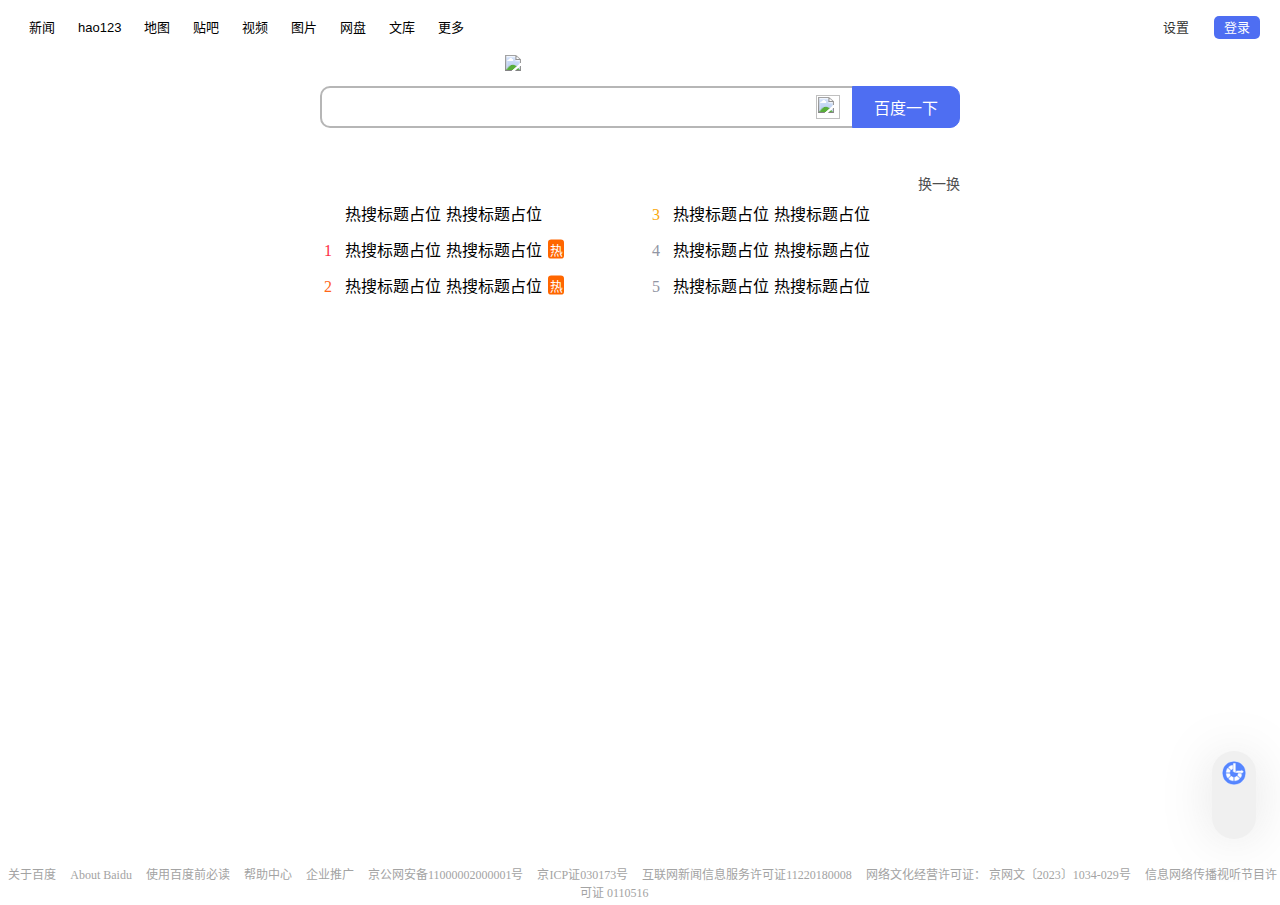
==== task1/index.html @ 5aadc38b "fix🐛:  热搜修复" ====
<!DOCTYPE html> 
<html lang="zh-CN">

<head>
    <meta charset="UTF-8"> 
    <meta name="viewport" content="width=device-width, initial-scale=1.0"> <!-- 优化移动端显示 -->
    <link href="index.css" rel="stylesheet" />
    <link rel="shortcut icon" href="https://www.baidu.com/favicon.ico" type="image/x-icon">
    <script src="index.js"></script>
    <title>百度一下, 你就知道</title>
</head>

<body>
    <nav> <!-- 导航栏 -->
        <ul class="nav-left">
            <li><a href="http://news.baidu.com/">新闻</a></li>
            <li><a href="https://www.hao123.com/">hao123</a></li>
            <li><a href="http://map.baidu.com/">地图</a></li>
            <li><a href="http://tieba.baidu.com/">贴吧</a></li>
            <li><a href="https://haokan.baidu.co/">视频</a></li>
            <li><a href="http://image.baidu.com/">图片</a></li>
            <li><a href="https://pan.baidu.com/">网盘</a></li>
            <li><a href="https://wenku.baidu.com/">文库</a></li>
            <li><a href="http://www.baidu.com/more/">更多</a></li>
        </ul>
        <ul class="nav-right">
            <li class="setting-btn-li"><a class="setting-btn" href="#设置">设置</a></li>
                <ul class="setting-menu">
                    <li><a href="http://www.baidu.com/more/">搜索设置</a>
                    <li><a href="http://www.baidu.com/more/">高级搜索</a>
                    <li><a href="http://www.baidu.com/more/">关闭预测</a>
                    <li><a href="http://www.baidu.com/more/">隐私设置</a>
                    <li><a href="http://www.baidu.com/more/">关闭热搜</a>
                </ul>
            <li><a class="login-btn" href="https://passport.baidu.com/v2/?login">登录</a></li>
        </ul>
    </nav>

    <main>   <!-- 主页面 -->
        <div class="logo"> 
            <img src="https://www.baidu.com/img/PCtm_d9c8750bed0b3c7d089fa7d55720d6cf.png">
        </div>

        <div class="search-box">  <!-- 搜索部分 -->

            <div class="input-ctrl">  <!-- 搜索框 -->
                <span class="input-and-cam">
                    <input 
                        class="input-box" 
                        type="text"  
                        id="searchInput"
                        onkeydown="handleKeyDown(event)" >
                    <img class="cam-btn" src="https://pss.bdstatic.com/static/superman/img/searchbox/nicon-10750f3f7d.png">
                </span>
                
                <button class="search-btn" onclick="searchBaidu()">百度一下</button>               
            </div>

            <div class="hot-bar">  <!-- 热搜上部分的按钮 -->
                <a href="https://top.baidu.com/board" class="hot-btn">
                    <span class="hot-btn"></span>
                    <span class="hot-arrow"></span>
                </a>

                <div class="refresh-ctrl" onclick="rotateBtn()">
                    <a class="refresh-btn"></a> 
                    <a class="refresh-text">换一换</a>
                </div>            
            </div>

            
            <ul class="hot-list" id="hot-list">  <!-- 热搜列表 --> 
                <li>
                    <a class="hot-link-0" href="#">
                        <span class="hot-num-0"></span>
                        <span class="hot-title-0" >热搜标题占位 热搜标题占位</span>
                        <span class="hot-hot-0"></span>
                    </a>
                </li>                
                <li>
                    <a class="hot-link-1" href="#1">
                        <span class="hot-num-1">1</span>
                        <span class="hot-title-1" >热搜标题占位 热搜标题占位</span>
                        <span class="hot-hot-1" >热</span>
                    </a>
                </li>                
                <li>
                    <a class="hot-link-2" href="#2">
                        <span class="hot-num-2">2</span>
                        <span class="hot-title-2" >热搜标题占位 热搜标题占位</span>
                        <span class="hot-hot-2" >热</span>
                    </a>
                </li>
                <li>
                    <a class="hot-link-3" href="#3">
                        <span class="hot-num-3">3</span>
                        <span class="hot-title-3" >热搜标题占位 热搜标题占位</span>
                        <span class="hot-hot-3" ></span>
                    </a>
                </li>
                <li>
                    <a class="hot-link-4" href="#4">
                        <span class="hot-num-4">4</span>
                        <span class="hot-title-4" >热搜标题占位 热搜标题占位</span>
                        <span class="hot-hot-4"></span>
                    </a>
                </li>
                <li>
                    <a class="hot-link-5" href="#5">
                        <span class="hot-num-5">5</span>
                        <span class="hot-title-5">热搜标题占位 热搜标题占位</span>
                        <span class="hot-hot-5"> </span>
                    </a>
                </li>
            </ul> 

        </div>
    </main>

    <div class="assist-and-qrcode">  <!-- 页面右下角按钮 -->

        <div class="assist">
            <img class="assist-icon" src="[data-uri]">
        </div>
        
        <div class="qr">
            <div class="qr-icon"></div>
            <div class="qr-hover"></div>            
        </div>

    </div>

    <footer class="bottom-bar">  <!-- 底栏 -->
        <a href="https://home.baidu.com/">关于百度</a>
        <a href="http://ir.baidu.com/">About Baidu</a>
        <a href="https://www.baidu.com/duty">使用百度前必读</a>
        <a href="https://help.baidu.com/">帮助中心</a>
        <a href="https://e.baidu.com/?refer=1271">企业推广</a>
        <a href="http://www.beian.gov.cn/portal/registerSystemInfo?recordcode=11000002000001">京公网安备11000002000001号</a>
        <a href="https://beian.miit.gov.cn/">京ICP证030173号</a>
        <a href="#互联网新闻信息服务许可证">互联网新闻信息服务许可证11220180008</a>
        <a href="#网络文化经营许可证：">网络文化经营许可证： 京网文〔2023〕1034-029号</a>
        <a href="#https://www.baidu.com/licence/">信息网络传播视听节目许可证 0110516</a>
        <a class="accessibility"></a>
        <a class="more"></a>
    </footer>

</body> 

<script>

</script>

</html>
---- task1/index.css ----
/* *全局样式设置 */
@font-face {
  font-family: cIconfont;
  src: url('https://pss.bdstatic.com/static/superman/font/iconfont-cdfecb8456.eot');
  src: url('https://pss.bdstatic.com/static/superman/font/iconfont-cdfecb8456.eot?#iefix') format('embedded-opentype'), url('https://pss.bdstatic.com/static/superman/font/iconfont-fa013548a9.woff2') format('woff2'), url('https://pss.bdstatic.com/static/superman/font/iconfont-840387fb42.woff') format('woff'), url('https://pss.bdstatic.com/static/superman/font/iconfont-4530e108b6.ttf') format('truetype'), url('https://pss.bdstatic.com/static/superman/font/iconfont-74fcdd51ab.svg#iconfont') format('svg')
}

body, html {
  margin: 0; /* 去除默认的margin */
  padding: 0; /* 去除默认的padding */
  position: relative; /* 确保 body 容器具有相对定位 */
}


/* *导航栏部分 */

nav {
  display: flex;

  justify-content: space-between;
  align-items: center;
  /* background-color: #f2f2f2; */
}

nav a {
  text-decoration: none;
  font: 13px/23px Arial,sans-serif;
  padding: 5px; 

}

nav a:hover {
  color: blue;
}

.nav-left {
  display: flex;
  padding-inline-start: 24px; /* 左边距 */
}

.nav-left li {
  
  margin-right: 13px;
  text-decoration: none;
  list-style-type: none; /* 去除圆点 */
  color: #333;
}

.nav-left a {
  color: #000;
}

.nav-right {
  display: flex;
  margin-left: auto;
  align-items: center;
}

.nav-right li {
  margin-right: 20px;
  text-decoration: none;
  list-style-type: none; /* 去除圆点 */
}

.setting-btn {
  position: relative;
  color: #333 ;
  border-radius: 5px;
  padding: 5px;
}

.setting-menu { 
  color: #000;
  background-color: #f9f9f9;
  display: none;
  position: absolute;
  top: 50px;
  right: 50px;
  min-width: 6px;
  box-shadow: 2px 0px 8px 0px rgba(0,0,0,0.2);
  padding: 12px;
  border-radius: 5px;
  z-index: 999;
}

/* TODO自动弹出列表不工作, 修复中 */
.setting-btn-li:hover .setting-menu {
  display: block !important;
}
 
.login-btn {
  background-color: #4E6EF2;
  color: #ffffff;
  border-radius: 5px;
  height: 13px;
  width: 36px;
  display: inline-flex;
  justify-content: center;
  align-items: center;
}

.login-btn:hover {
  color: #ffffff;
  background-color: #315EFB;
}


/* *主页面部分 */

main {
  display: flex;
  flex-direction: column;
  align-items: center;
/*   border: 1px solid #000;  *//* !边框预览 */
  margin: 0 auto;
  width: 660px;
  height: calc(100vh - 90px);; /* 设置容器的高度为整个视口的高度 */
}

.logo img {
  box-sizing: border-box;
  display: block;
  width: 270px;
  margin-bottom: 15px;
  /* border: 1px solid #000; */ /* !边框预览 */
} 

.search-box {
  /*border: 1px solid #000; /* 为了更好地可视化效果 */
  width: calc(100% - 20px); 
}

.input-ctrl {
  display: flex;
  justify-content: space-between; /* 将元素分别对齐到容器的左右两端 */
  
}

.input-and-cam {
  display: flex;
  position: relative; /* 添加相对定位，以便设置子元素的定位 */
  align-items: center;
  flex-direction: row;
}

.cam-btn {
  box-sizing: border-box;
  position: absolute; /* 添加绝对定位，以便进行绝对定位 */
  z-index: 2;
  width: 24px;
  height: 24px;
  object-fit: cover;
  object-position: 0px -47px;
  top: 50%; /* 相对于父元素垂直居中 */
  left: 95%; /* 相对于父元素水平居中 */
  transform: translate(-50%, -50%); /* 通过transform进行微调居中位置 */
  /*border: 1px solid #000; *//* !边框预览 */
}

.cam-btn:hover {
  object-position: 0px -71px;
}

.input-box {
  box-sizing: border-box;
  z-index: 1;
  font-size: 16px;
  height: 42px;
  padding: 14px;
  width: 535px;
  border: 2px solid #b6b6b6; /* 细边框 */
  border-radius: 10px 0 0 10px;
}

.input-box:hover {
  border: 2px solid #8b8b8b; /* 细边框 */
}

.input-box:focus {
  outline-style:none;
  border: 2px solid #4E6EF2; 
}

.search-btn {
  z-index: 1;
  box-sizing: border-box;
  height: 42px;
  width: 400px;
  margin-left: -3px;
  font-size: 16px;
  color: #ffffff;
  background-color: #4E6EF2;
  border: 1px solid #4E6EF2; /* 细边框 */
  border-radius: 0 10px 10px 0;
}

.search-btn:hover {
  background-color: #4662D9;
}


/* *热搜部分 */

.hot-bar {
  display: flex;
  align-items: center;
  justify-content: space-between; /* 将元素分别对齐到容器的左右两端 */
  flex-direction: row;
  margin-top: 45px;
  margin-bottom: -8px;
  font-size: 14px;
  /*border: 1px solid #000; /* 为了更好地可视化效果 */
  font-family: cIconfont;
}

.hot-btn {
  text-decoration: none;
  color: #000000;
}

.hot-btn:hover {
  color: #315EFB;
}

.hot-arrow {
  margin-left: -3px;
  color: #9195A3;
}

.refresh-ctrl {
  color: #4e4e4e;
}

.refresh-btn {
  display: inline-block;
  transition: transform 1s;
}

.rotate {
  transform: rotate(360deg);
}


/* *热搜列表 */

.hot-list {
  -webkit-column-count: 2; /* Chrome, Safari, Opera */
  column-count: 2;
  list-style-type: none; /* 去除圆点 */
  padding: 0; /* 去除默认的内部缩进 */
  
}

.hot-list li {
  display: flex;
  flex-direction: row;
  text-align: center;

  box-sizing: border-box;
  font-family: Arial,sans-serif;

  padding: 0px;
  /* border: 1px solid #000;*/  /* !边框预览 */ 
  height: 36px;
}


.hot-list a {
  color: #000;
  text-decoration: none;
}

.hot-list :hover {
  text-decoration: underline; /* 添加下划线 */
  color: #315EFB;
}

[class^="hot-num-"] {
  display: inline-block;
  text-align: center;
  width: 16px;
  margin-right: 5px;
  color: #9195A3;
  font-family: cIconfont;
}

.hot-num-0 {
  transform: rotate(180deg);
  color: #F63051;
}

.hot-num-1 {
  color: #FE2D46;
}

.hot-num-2 {
  color: #FF6618;
}

.hot-num-3 {
  color: #FAA90E;
}


[class^="hot-hot-"] {

  display: inline-block;
  transform: scale(0.8); /* 可以根据需要调整缩放比例 */
  transform-origin: center;
  
  color: #ffffff;
  background-color: #FF6600;
  padding: 0 2px;
  border-radius: 4px;
  font-weight: 200;
}

.assist-and-qrcode {
  position: absolute; /* 使用绝对定位 */
  bottom: 62px; /* 与底部的距离 */
  right: 24px; /* 与右侧的距离 */
  height: 88px;
  width: 44px;

  border-radius: 50px;
  background-color: #f0f0f0;
  box-shadow: 0px 2px 50px #7f7f7f33; /* 添加阴影效果 */

  box-sizing: border-box;
  margin-bottom: auto;
  margin-left: auto;
  flex-direction: column;
  /* border: 1px solid #000; */ /* !边框预览 */ 
}

.assist {
  display: flex;
  align-items: center;
  justify-content: center;
  width: 44px;
  height: 44px;

  border-radius: 50px;
  
  box-sizing: border-box;
/*   border: 1px solid #000; */ /* !边框预览 */ 
}

.assist:hover {
  box-shadow: 0px 2px 10px #7f7f7f33; 
}

.assist-icon {
  transform: scale(0.75);
}

.qr  {
  display: flex; 
  align-items: center;
  justify-content: center;
  width: 44px;
  height: 44px;
  border-radius: 50px;

  box-sizing: border-box;
  background-image: url(https://pss.bdstatic.com/static/superman/img/qrcode/qrcode@2x-daf987ad02.png);
  background-size: 74%;
  background-position: center; /* 居中显示背景图片 */
  /*   border: 1px solid #000; */ /* !边框预览 */ 
}

.qr-icon {
  transform: scale(0.8);
}

.qr:hover {
  background-image: url(https://pss.bdstatic.com/static/superman/img/qrcode/qrcode-hover@2x-f9b106a848.png);
  box-shadow: 0px 2px 10px #7f7f7f33; 
}


/* *底栏部分 */

footer {
  text-align: center;
  font-family: cIconfont;
  bottom: 0;
}

footer a {
  text-decoration: none;
  color: #a3a3a3;
  font-size: 12px;
  padding: 5px;   /*左右间隔*/ 
}

footer a:hover {
  color: #000000;
}
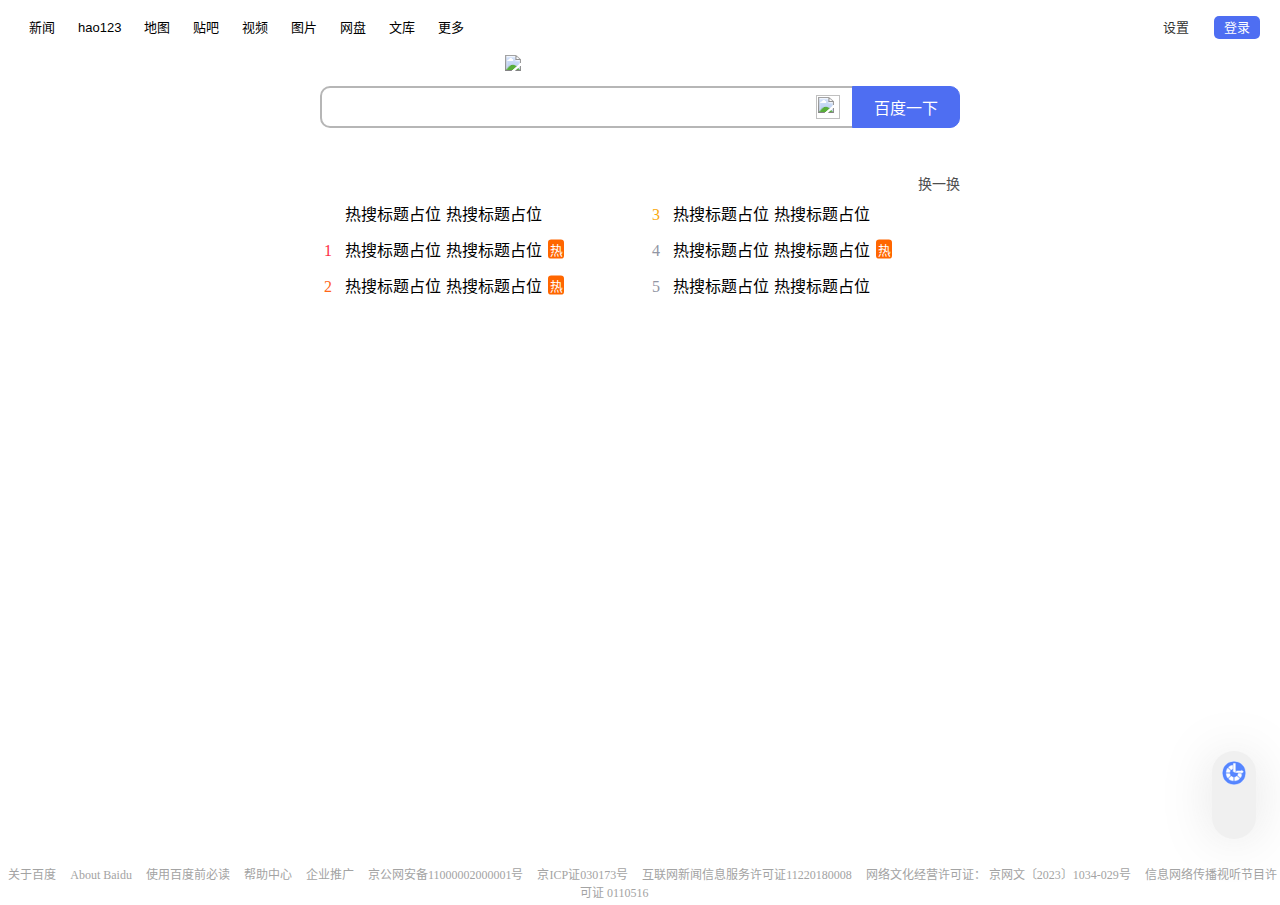
==== commit 753edd76: "format🥚:" ====
--- a/task1/index.html
+++ b/task1/index.html
@@ -1,8 +1,8 @@
-<!DOCTYPE html> 
+<!DOCTYPE html>
 <html lang="zh-CN">
 
 <head>
-    <meta charset="UTF-8"> 
+    <meta charset="UTF-8">
     <meta name="viewport" content="width=device-width, initial-scale=1.0"> <!-- 优化移动端显示 -->
     <link href="index.css" rel="stylesheet" />
     <link rel="shortcut icon" href="https://www.baidu.com/favicon.ico" type="image/x-icon">
@@ -25,84 +25,81 @@
         </ul>
         <ul class="nav-right">
             <li class="setting-btn-li"><a class="setting-btn" href="#设置">设置</a></li>
-                <ul class="setting-menu">
-                    <li><a href="http://www.baidu.com/more/">搜索设置</a>
-                    <li><a href="http://www.baidu.com/more/">高级搜索</a>
-                    <li><a href="http://www.baidu.com/more/">关闭预测</a>
-                    <li><a href="http://www.baidu.com/more/">隐私设置</a>
-                    <li><a href="http://www.baidu.com/more/">关闭热搜</a>
-                </ul>
+            <ul class="setting-menu">
+                <li><a href="http://www.baidu.com/more/">搜索设置</a>
+                <li><a href="http://www.baidu.com/more/">高级搜索</a>
+                <li><a href="http://www.baidu.com/more/">关闭预测</a>
+                <li><a href="http://www.baidu.com/more/">隐私设置</a>
+                <li><a href="http://www.baidu.com/more/">关闭热搜</a>
+            </ul>
             <li><a class="login-btn" href="https://passport.baidu.com/v2/?login">登录</a></li>
         </ul>
     </nav>
 
-    <main>   <!-- 主页面 -->
-        <div class="logo"> 
+    <main> <!-- 主页面 -->
+        <div class="logo">
             <img src="https://www.baidu.com/img/PCtm_d9c8750bed0b3c7d089fa7d55720d6cf.png">
         </div>
 
-        <div class="search-box">  <!-- 搜索部分 -->
+        <div class="search-box"> <!-- 搜索部分 -->
 
-            <div class="input-ctrl">  <!-- 搜索框 -->
+            <div class="input-ctrl"> <!-- 搜索框 -->
                 <span class="input-and-cam">
-                    <input 
-                        class="input-box" 
-                        type="text"  
-                        id="searchInput"
-                        onkeydown="handleKeyDown(event)" >
-                    <img class="cam-btn" src="https://pss.bdstatic.com/static/superman/img/searchbox/nicon-10750f3f7d.png">
+                    <input class="input-box" type="text" id="searchInput" onkeydown="handleKeyDown(event)">
+                    <img class="cam-btn"
+                        src="https://pss.bdstatic.com/static/superman/img/searchbox/nicon-10750f3f7d.png">
                 </span>
-                
-                <button class="search-btn" onclick="searchBaidu()">百度一下</button>               
+
+                <button class="search-btn" onclick="searchBaidu()">百度一下</button>
             </div>
 
-            <div class="hot-bar">  <!-- 热搜上部分的按钮 -->
+            <div class="hot-bar"> <!-- 热搜上部分的按钮 -->
                 <a href="https://top.baidu.com/board" class="hot-btn">
                     <span class="hot-btn"></span>
                     <span class="hot-arrow"></span>
                 </a>
 
                 <div class="refresh-ctrl" onclick="rotateBtn()">
-                    <a class="refresh-btn"></a> 
+                    <a class="refresh-btn"></a>
                     <a class="refresh-text">换一换</a>
-                </div>            
+                </div>
             </div>
 
-            
-            <ul class="hot-list" id="hot-list">  <!-- 热搜列表 --> 
+
+            <ul class="hot-list" id="hot-list"> <!-- 热搜列表 -->
                 <li>
                     <a class="hot-link-0" href="#">
                         <span class="hot-num-0"></span>
-                        <span class="hot-title-0" >热搜标题占位 热搜标题占位</span>
+                        <span class="hot-title-0">热搜标题占位 热搜标题占位</span>
                         <span class="hot-hot-0"></span>
                     </a>
-                </li>                
+                </li>
                 <li>
                     <a class="hot-link-1" href="#1">
                         <span class="hot-num-1">1</span>
-                        <span class="hot-title-1" >热搜标题占位 热搜标题占位</span>
-                        <span class="hot-hot-1" >热</span>
+                        <span class="hot-title-1">热搜标题占位 热搜标题占位</span>
+                        <span class="hot-hot-1">热</span>
                     </a>
-                </li>                
+                </li>
                 <li>
                     <a class="hot-link-2" href="#2">
                         <span class="hot-num-2">2</span>
-                        <span class="hot-title-2" >热搜标题占位 热搜标题占位</span>
-                        <span class="hot-hot-2" >热</span>
+                        <span class="hot-title-2">热搜标题占位 热搜标题占位</span>
+                        <span class="hot-hot-2">热</span>
                     </a>
                 </li>
                 <li>
                     <a class="hot-link-3" href="#3">
                         <span class="hot-num-3">3</span>
-                        <span class="hot-title-3" >热搜标题占位 热搜标题占位</span>
-                        <span class="hot-hot-3" ></span>
+                        <span class="hot-title-3">热搜标题占位 热搜标题占位</span>
+                        <span class="hot-hot-3"></span>
                     </a>
                 </li>
                 <li>
                     <a class="hot-link-4" href="#4">
                         <span class="hot-num-4">4</span>
-                        <span class="hot-title-4" >热搜标题占位 热搜标题占位</span>
-                        <span class="hot-hot-4"></span>
+                        <span class="hot-title-4">热搜标题占位 热搜标题占位</span>
+                        <span class="hot-hot-4">热</span>
                     </a>
                 </li>
                 <li>
@@ -112,25 +109,26 @@
                         <span class="hot-hot-5"> </span>
                     </a>
                 </li>
-            </ul> 
+            </ul>
 
         </div>
     </main>
 
-    <div class="assist-and-qrcode">  <!-- 页面右下角按钮 -->
+    <div class="assist-and-qrcode"> <!-- 页面右下角按钮 -->
 
         <div class="assist">
-            <img class="assist-icon" src="[data-uri]">
+            <img class="assist-icon"
+                src="[data-uri]">
         </div>
-        
+
         <div class="qr">
             <div class="qr-icon"></div>
-            <div class="qr-hover"></div>            
+            <div class="qr-hover"></div>
         </div>
 
     </div>
 
-    <footer class="bottom-bar">  <!-- 底栏 -->
+    <footer class="bottom-bar"> <!-- 底栏 -->
         <a href="https://home.baidu.com/">关于百度</a>
         <a href="http://ir.baidu.com/">About Baidu</a>
         <a href="https://www.baidu.com/duty">使用百度前必读</a>
@@ -145,10 +143,6 @@
         <a class="more"></a>
     </footer>
 
-</body> 
-
-<script>
-
-</script>
+</body>
 
 </html>--- a/task1/index.css
+++ b/task1/index.css
@@ -1,17 +1,26 @@
 /* *全局样式设置 */
 @font-face {
   font-family: cIconfont;
-  src: url('https://pss.bdstatic.com/static/superman/font/iconfont-cdfecb8456.eot');
-  src: url('https://pss.bdstatic.com/static/superman/font/iconfont-cdfecb8456.eot?#iefix') format('embedded-opentype'), url('https://pss.bdstatic.com/static/superman/font/iconfont-fa013548a9.woff2') format('woff2'), url('https://pss.bdstatic.com/static/superman/font/iconfont-840387fb42.woff') format('woff'), url('https://pss.bdstatic.com/static/superman/font/iconfont-4530e108b6.ttf') format('truetype'), url('https://pss.bdstatic.com/static/superman/font/iconfont-74fcdd51ab.svg#iconfont') format('svg')
-}
-
-body, html {
+  src: url("https://pss.bdstatic.com/static/superman/font/iconfont-cdfecb8456.eot");
+  src: url("https://pss.bdstatic.com/static/superman/font/iconfont-cdfecb8456.eot?#iefix")
+      format("embedded-opentype"),
+    url("https://pss.bdstatic.com/static/superman/font/iconfont-fa013548a9.woff2")
+      format("woff2"),
+    url("https://pss.bdstatic.com/static/superman/font/iconfont-840387fb42.woff")
+      format("woff"),
+    url("https://pss.bdstatic.com/static/superman/font/iconfont-4530e108b6.ttf")
+      format("truetype"),
+    url("https://pss.bdstatic.com/static/superman/font/iconfont-74fcdd51ab.svg#iconfont")
+      format("svg");
+}
+
+body,
+html {
   margin: 0; /* 去除默认的margin */
   padding: 0; /* 去除默认的padding */
   position: relative; /* 确保 body 容器具有相对定位 */
 }
 
-
 /* *导航栏部分 */
 
 nav {
@@ -24,9 +33,8 @@
 
 nav a {
   text-decoration: none;
-  font: 13px/23px Arial,sans-serif;
-  padding: 5px; 
-
+  font: 13px/23px Arial, sans-serif;
+  padding: 5px;
 }
 
 nav a:hover {
@@ -39,7 +47,6 @@
 }
 
 .nav-left li {
-  
   margin-right: 13px;
   text-decoration: none;
   list-style-type: none; /* 去除圆点 */
@@ -64,12 +71,12 @@
 
 .setting-btn {
   position: relative;
-  color: #333 ;
+  color: #333;
   border-radius: 5px;
   padding: 5px;
 }
 
-.setting-menu { 
+.setting-menu {
   color: #000;
   background-color: #f9f9f9;
   display: none;
@@ -77,7 +84,7 @@
   top: 50px;
   right: 50px;
   min-width: 6px;
-  box-shadow: 2px 0px 8px 0px rgba(0,0,0,0.2);
+  box-shadow: 2px 0px 8px 0px rgba(0, 0, 0, 0.2);
   padding: 12px;
   border-radius: 5px;
   z-index: 999;
@@ -87,9 +94,9 @@
 .setting-btn-li:hover .setting-menu {
   display: block !important;
 }
- 
+
 .login-btn {
-  background-color: #4E6EF2;
+  background-color: #4e6ef2;
   color: #ffffff;
   border-radius: 5px;
   height: 13px;
@@ -101,9 +108,8 @@
 
 .login-btn:hover {
   color: #ffffff;
-  background-color: #315EFB;
-}
-
+  background-color: #315efb;
+}
 
 /* *主页面部分 */
 
@@ -111,10 +117,10 @@
   display: flex;
   flex-direction: column;
   align-items: center;
-/*   border: 1px solid #000;  *//* !边框预览 */
+  /*   border: 1px solid #000;  */ /* !边框预览 */
   margin: 0 auto;
   width: 660px;
-  height: calc(100vh - 90px);; /* 设置容器的高度为整个视口的高度 */
+  height: calc(100vh - 90px); /* 设置容器的高度为整个视口的高度 */
 }
 
 .logo img {
@@ -123,17 +129,16 @@
   width: 270px;
   margin-bottom: 15px;
   /* border: 1px solid #000; */ /* !边框预览 */
-} 
+}
 
 .search-box {
   /*border: 1px solid #000; /* 为了更好地可视化效果 */
-  width: calc(100% - 20px); 
+  width: calc(100% - 20px);
 }
 
 .input-ctrl {
   display: flex;
   justify-content: space-between; /* 将元素分别对齐到容器的左右两端 */
-  
 }
 
 .input-and-cam {
@@ -154,7 +159,7 @@
   top: 50%; /* 相对于父元素垂直居中 */
   left: 95%; /* 相对于父元素水平居中 */
   transform: translate(-50%, -50%); /* 通过transform进行微调居中位置 */
-  /*border: 1px solid #000; *//* !边框预览 */
+  /*border: 1px solid #000; */ /* !边框预览 */
 }
 
 .cam-btn:hover {
@@ -177,8 +182,8 @@
 }
 
 .input-box:focus {
-  outline-style:none;
-  border: 2px solid #4E6EF2; 
+  outline-style: none;
+  border: 2px solid #4e6ef2;
 }
 
 .search-btn {
@@ -189,15 +194,14 @@
   margin-left: -3px;
   font-size: 16px;
   color: #ffffff;
-  background-color: #4E6EF2;
-  border: 1px solid #4E6EF2; /* 细边框 */
+  background-color: #4e6ef2;
+  border: 1px solid #4e6ef2; /* 细边框 */
   border-radius: 0 10px 10px 0;
 }
 
 .search-btn:hover {
-  background-color: #4662D9;
-}
-
+  background-color: #4662d9;
+}
 
 /* *热搜部分 */
 
@@ -219,12 +223,12 @@
 }
 
 .hot-btn:hover {
-  color: #315EFB;
+  color: #315efb;
 }
 
 .hot-arrow {
   margin-left: -3px;
-  color: #9195A3;
+  color: #9195a3;
 }
 
 .refresh-ctrl {
@@ -239,7 +243,6 @@
 .rotate {
   transform: rotate(360deg);
 }
-
 
 /* *热搜列表 */
 
@@ -248,7 +251,6 @@
   column-count: 2;
   list-style-type: none; /* 去除圆点 */
   padding: 0; /* 去除默认的内部缩进 */
-  
 }
 
 .hot-list li {
@@ -257,13 +259,12 @@
   text-align: center;
 
   box-sizing: border-box;
-  font-family: Arial,sans-serif;
+  font-family: Arial, sans-serif;
 
   padding: 0px;
-  /* border: 1px solid #000;*/  /* !边框预览 */ 
+  /* border: 1px solid #000;*/ /* !边框预览 */
   height: 36px;
 }
-
 
 .hot-list a {
   color: #000;
@@ -272,7 +273,7 @@
 
 .hot-list :hover {
   text-decoration: underline; /* 添加下划线 */
-  color: #315EFB;
+  color: #315efb;
 }
 
 [class^="hot-num-"] {
@@ -280,36 +281,34 @@
   text-align: center;
   width: 16px;
   margin-right: 5px;
-  color: #9195A3;
+  color: #9195a3;
   font-family: cIconfont;
 }
 
 .hot-num-0 {
   transform: rotate(180deg);
-  color: #F63051;
+  color: #f63051;
 }
 
 .hot-num-1 {
-  color: #FE2D46;
+  color: #fe2d46;
 }
 
 .hot-num-2 {
-  color: #FF6618;
+  color: #ff6618;
 }
 
 .hot-num-3 {
-  color: #FAA90E;
-}
-
+  color: #faa90e;
+}
 
 [class^="hot-hot-"] {
-
   display: inline-block;
   transform: scale(0.8); /* 可以根据需要调整缩放比例 */
   transform-origin: center;
-  
+
   color: #ffffff;
-  background-color: #FF6600;
+  background-color: #ff6600;
   padding: 0 2px;
   border-radius: 4px;
   font-weight: 200;
@@ -330,7 +329,7 @@
   margin-bottom: auto;
   margin-left: auto;
   flex-direction: column;
-  /* border: 1px solid #000; */ /* !边框预览 */ 
+  /* border: 1px solid #000; */ /* !边框预览 */
 }
 
 .assist {
@@ -341,21 +340,21 @@
   height: 44px;
 
   border-radius: 50px;
-  
-  box-sizing: border-box;
-/*   border: 1px solid #000; */ /* !边框预览 */ 
+
+  box-sizing: border-box;
+  /*   border: 1px solid #000; */ /* !边框预览 */
 }
 
 .assist:hover {
-  box-shadow: 0px 2px 10px #7f7f7f33; 
+  box-shadow: 0px 2px 10px #7f7f7f33;
 }
 
 .assist-icon {
   transform: scale(0.75);
 }
 
-.qr  {
-  display: flex; 
+.qr {
+  display: flex;
   align-items: center;
   justify-content: center;
   width: 44px;
@@ -366,7 +365,7 @@
   background-image: url(https://pss.bdstatic.com/static/superman/img/qrcode/qrcode@2x-daf987ad02.png);
   background-size: 74%;
   background-position: center; /* 居中显示背景图片 */
-  /*   border: 1px solid #000; */ /* !边框预览 */ 
+  /*   border: 1px solid #000; */ /* !边框预览 */
 }
 
 .qr-icon {
@@ -375,9 +374,8 @@
 
 .qr:hover {
   background-image: url(https://pss.bdstatic.com/static/superman/img/qrcode/qrcode-hover@2x-f9b106a848.png);
-  box-shadow: 0px 2px 10px #7f7f7f33; 
-}
-
+  box-shadow: 0px 2px 10px #7f7f7f33;
+}
 
 /* *底栏部分 */
 
@@ -391,9 +389,9 @@
   text-decoration: none;
   color: #a3a3a3;
   font-size: 12px;
-  padding: 5px;   /*左右间隔*/ 
+  padding: 5px; /*左右间隔*/
 }
 
 footer a:hover {
   color: #000000;
-}+}
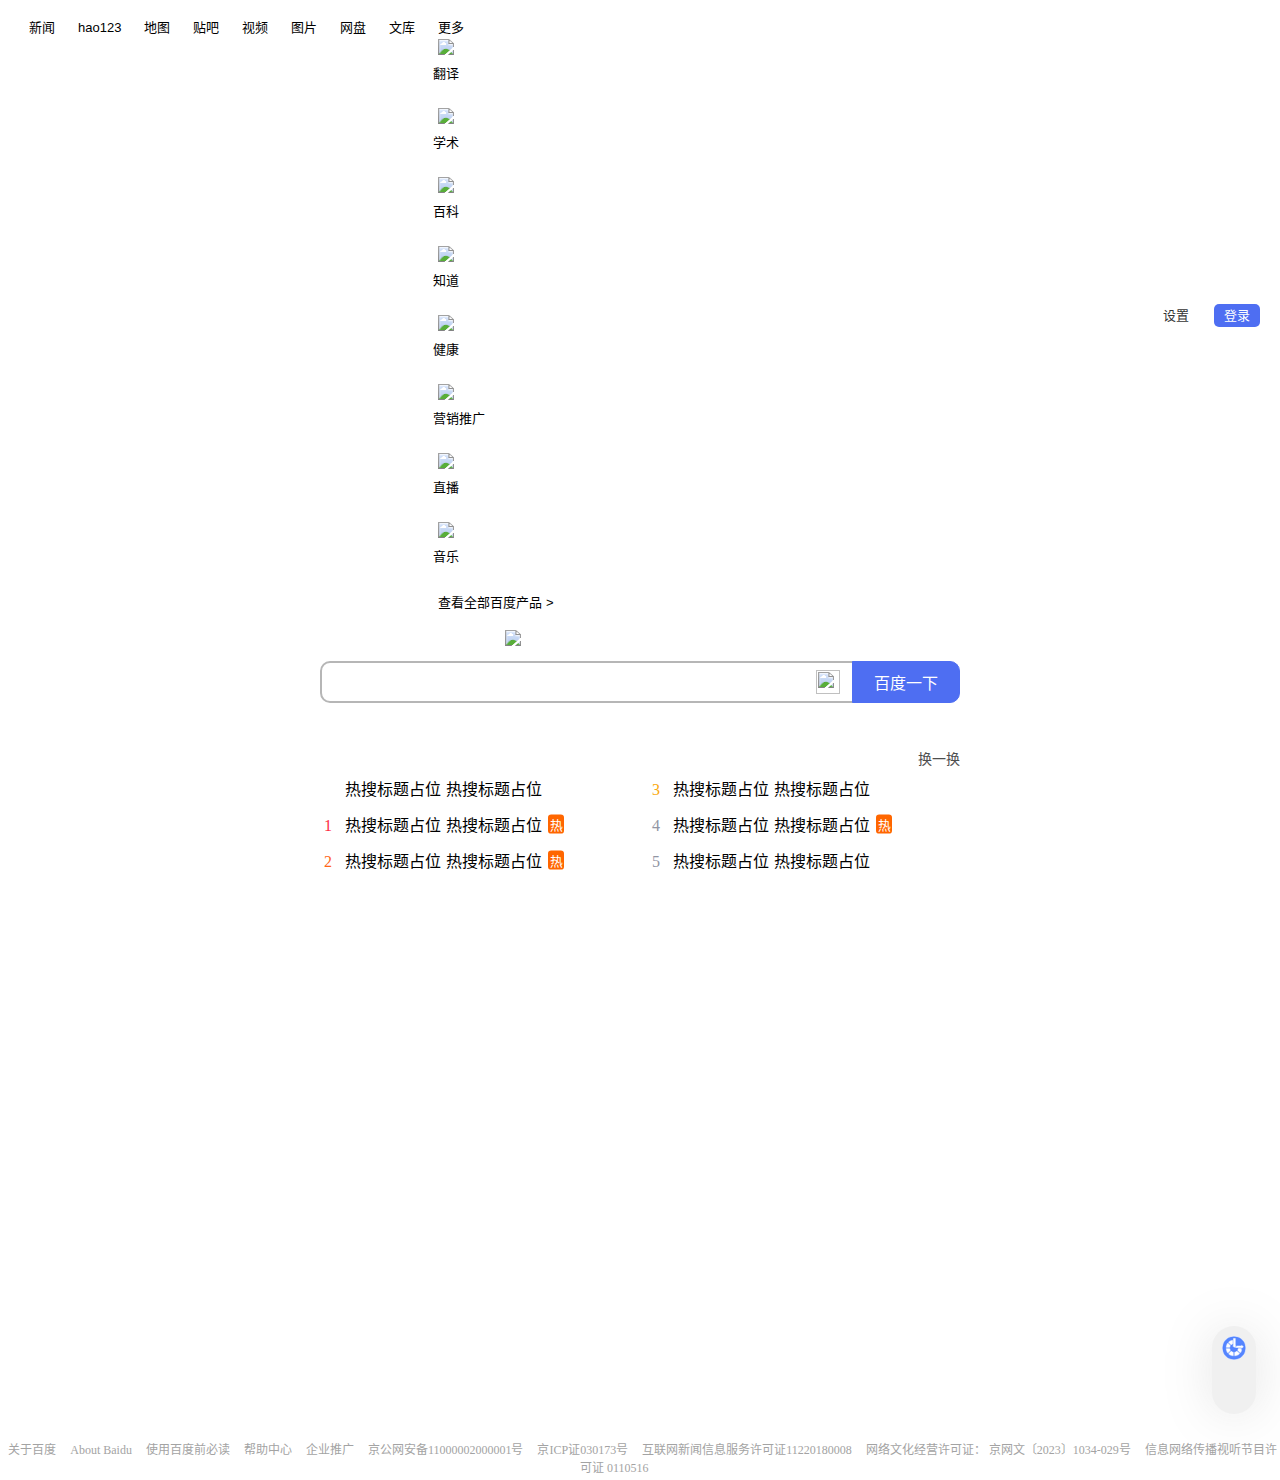
==== commit 7e526d69: "feat✨:  html 更多菜单" ====
--- a/task1/index.html
+++ b/task1/index.html
@@ -21,18 +21,99 @@
             <li><a href="http://image.baidu.com/">图片</a></li>
             <li><a href="https://pan.baidu.com/">网盘</a></li>
             <li><a href="https://wenku.baidu.com/">文库</a></li>
-            <li><a href="http://www.baidu.com/more/">更多</a></li>
+            <li class="mnav s-top-more-btn">
+                <a href="http://www.baidu.com/more/">更多</a>
+                <div class="s-top-more" id="s-top-more">
+
+                    <div class="s-top-more-content clearfix">
+                        <a class="img-spacing" href="http://fanyi.baidu.com/"
+                            target="_blank" name="tj_fanyi"><img
+                                src="https://dss0.bdstatic.com/5aV1bjqh_Q23odCf/static/superman/img/topnav/newfanyi-da0cea8f7e.png">
+                            <div class="s-top-more-title c-font-normal c-color-t">翻译</div>
+                        </a>
+                    </div>
+
+                    <div class="s-top-more-content clearfix">
+                        <a class="img-spacing" href="http://xueshu.baidu.com/"
+                            target="_blank" name="tj_xueshu"><img
+                                src="https://dss0.bdstatic.com/5aV1bjqh_Q23odCf/static/superman/img/topnav/newxueshuicon-a5314d5c83.png">
+                            <div class="s-top-more-title c-font-normal c-color-t">学术</div>
+                        </a>
+                    </div>
+
+                    <div class="s-top-more-content clearfix">
+                        <a class="" href="https://baike.baidu.com" target="_blank"
+                            name="tj_baike"><img
+                                src="https://dss0.bdstatic.com/5aV1bjqh_Q23odCf/static/superman/img/topnav/newbaike-889054f349.png">
+                            <div class="s-top-more-title c-font-normal c-color-t">百科</div>
+                        </a>
+                    </div>
+                    
+                    <div class="s-top-more-content clearfix">
+                        <a class="img-spacing" href="https://zhidao.baidu.com"
+                            target="_blank" name="tj_zhidao"><img
+                                src="https://dss0.bdstatic.com/5aV1bjqh_Q23odCf/static/superman/img/topnav/newzhidao-da1cf444b0.png">
+                            <div class="s-top-more-title c-font-normal c-color-t">知道</div>
+                        </a>
+                    </div>
+
+                    <div class="s-top-more-content clearfix">
+                        <a class="img-spacing"
+                            href="https://jiankang.baidu.com/widescreen/home" target="_blank" name="tj_jiankang"><img
+                                src="https://dss0.bdstatic.com/5aV1bjqh_Q23odCf/static/superman/img/topnav/newjiankang-f03b804b4b.png">
+                            <div class="s-top-more-title c-font-normal c-color-t">健康</div>
+                        </a>
+                    </div>
+
+                    <div class="s-top-more-content clearfix">
+                        <a class="img-spacing"
+                            href="http://e.baidu.com/ebaidu/home?refer=887" target="_blank"
+                            name="tj_yingxiaotuiguang"><img
+                                src="https://dss0.bdstatic.com/5aV1bjqh_Q23odCf/static/superman/img/topnav/yingxiaoicon-612169cc36.png">
+                            <div class="s-top-more-title c-font-normal c-color-t">营销推广</div>
+                        </a>
+                    </div>
+                    
+                    <div class="s-top-more-content clearfix">
+                        <a class="img-spacing" href="https://live.baidu.com/"
+                            target="_blank" name="tj_live"><img
+                                src="https://dss0.bdstatic.com/5aV1bjqh_Q23odCf/static/superman/img/topnav/newzhibo-a6a0831ecd.png">
+                            <div class="s-top-more-title c-font-normal c-color-t">直播</div>
+                        </a>
+                    </div>
+                    
+                    <div class="s-top-more-content clearfix">
+                        <a class="img-spacing" href="http://music.taihe.com"
+                            target="_blank" name="tj_mp3"><img
+                                src="https://dss0.bdstatic.com/5aV1bjqh_Q23odCf/static/superman/img/topnav/newyinyue-03ecd1e9b9.png">
+                            <div class="s-top-more-title c-font-normal c-color-t">音乐</div>
+                        </a>
+                    </div>
+
+                    <div class="s-top-tomore">
+                        <a class="c-color-gray2 c-font-normal" href="http://www.baidu.com/more/"
+                            target="_blank" name="tj_more">查看全部百度产品 &gt;
+                        </a>
+                    </div>
+
+                </div>
+
+            </li>
         </ul>
         <ul class="nav-right">
-            <li class="setting-btn-li"><a class="setting-btn" href="#设置">设置</a></li>
-            <ul class="setting-menu">
-                <li><a href="http://www.baidu.com/more/">搜索设置</a>
-                <li><a href="http://www.baidu.com/more/">高级搜索</a>
-                <li><a href="http://www.baidu.com/more/">关闭预测</a>
-                <li><a href="http://www.baidu.com/more/">隐私设置</a>
-                <li><a href="http://www.baidu.com/more/">关闭热搜</a>
-            </ul>
-            <li><a class="login-btn" href="https://passport.baidu.com/v2/?login">登录</a></li>
+            <li class="setting-btn-li">
+                <a class="setting-btn" href="#设置">设置</a>
+                <ul class="setting-menu">
+                    <li><a href="http://www.baidu.com/more/">搜索设置</a>
+                    <li><a href="http://www.baidu.com/more/">高级搜索</a>
+                    <li><a href="http://www.baidu.com/more/">关闭预测</a>
+                    <li><a href="http://www.baidu.com/more/">隐私设置</a>
+                    <li><a href="http://www.baidu.com/more/">关闭热搜</a>
+                </ul>
+            </li>
+            <li>
+                <a class="login-btn" href="https://passport.baidu.com/v2/?login">登录</a>
+            </li>
         </ul>
     </nav>
 
--- a/task1/index.css
+++ b/task1/index.css
@@ -25,7 +25,7 @@
 
 nav {
   display: flex;
-
+  min-width: 660px;
   justify-content: space-between;
   align-items: center;
   /* background-color: #f2f2f2; */
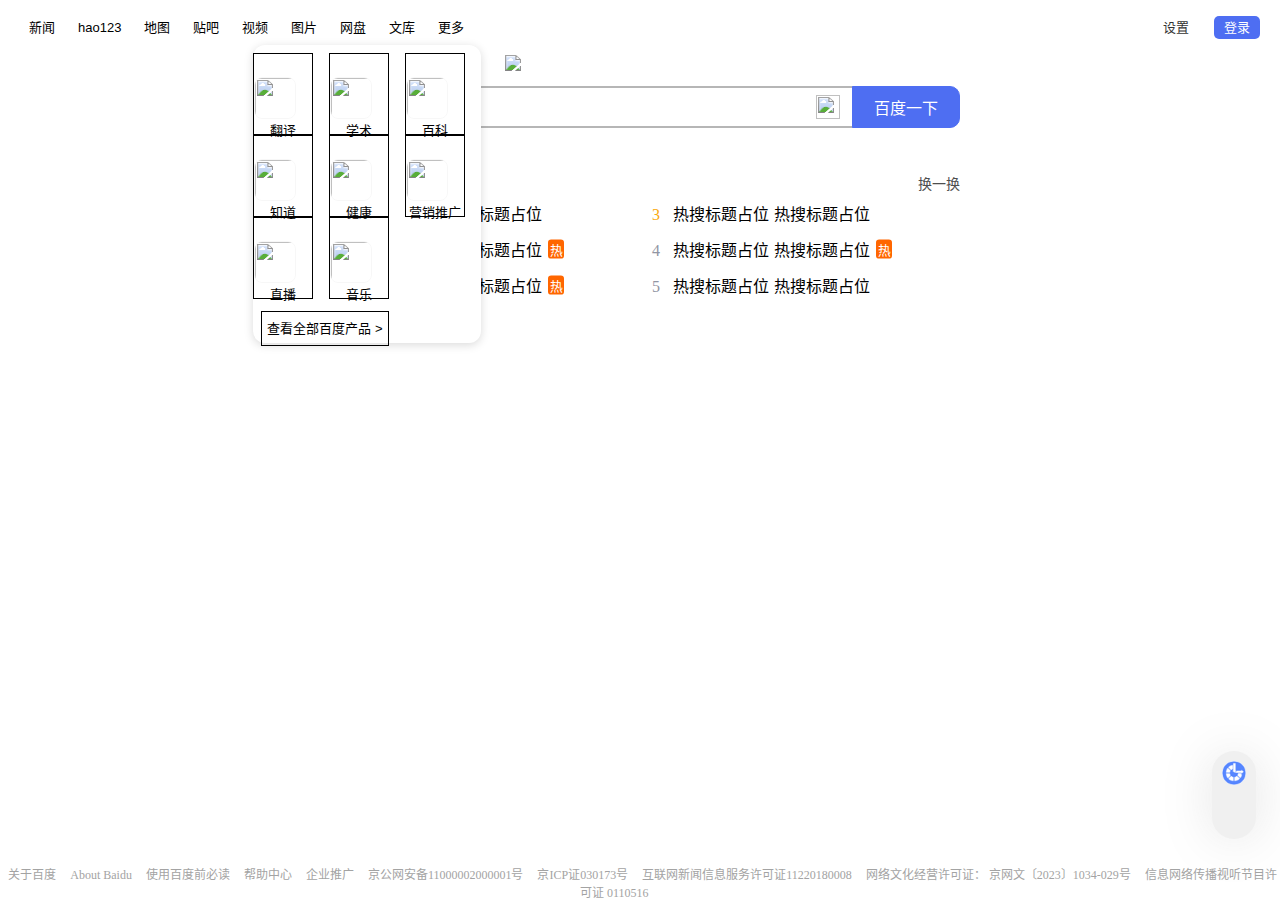
==== commit eee68113: "feat✨:" ====
--- a/task1/index.html
+++ b/task1/index.html
@@ -3,9 +3,8 @@
 
 <head>
     <meta charset="UTF-8">
-    <meta name="viewport" content="width=device-width, initial-scale=1.0"> <!-- 优化移动端显示 -->
-    <link href="index.css" rel="stylesheet" />
     <link rel="shortcut icon" href="https://www.baidu.com/favicon.ico" type="image/x-icon">
+    <link href="index.css" rel="stylesheet"/>
     <script src="index.js"></script>
     <title>百度一下, 你就知道</title>
 </head>
@@ -21,78 +20,72 @@
             <li><a href="http://image.baidu.com/">图片</a></li>
             <li><a href="https://pan.baidu.com/">网盘</a></li>
             <li><a href="https://wenku.baidu.com/">文库</a></li>
-            <li class="mnav s-top-more-btn">
-                <a href="http://www.baidu.com/more/">更多</a>
-                <div class="s-top-more" id="s-top-more">
-
-                    <div class="s-top-more-content clearfix">
-                        <a class="img-spacing" href="http://fanyi.baidu.com/"
-                            target="_blank" name="tj_fanyi"><img
-                                src="https://dss0.bdstatic.com/5aV1bjqh_Q23odCf/static/superman/img/topnav/newfanyi-da0cea8f7e.png">
-                            <div class="s-top-more-title c-font-normal c-color-t">翻译</div>
-                        </a>
-                    </div>
-
-                    <div class="s-top-more-content clearfix">
-                        <a class="img-spacing" href="http://xueshu.baidu.com/"
-                            target="_blank" name="tj_xueshu"><img
-                                src="https://dss0.bdstatic.com/5aV1bjqh_Q23odCf/static/superman/img/topnav/newxueshuicon-a5314d5c83.png">
-                            <div class="s-top-more-title c-font-normal c-color-t">学术</div>
-                        </a>
-                    </div>
-
-                    <div class="s-top-more-content clearfix">
-                        <a class="" href="https://baike.baidu.com" target="_blank"
-                            name="tj_baike"><img
-                                src="https://dss0.bdstatic.com/5aV1bjqh_Q23odCf/static/superman/img/topnav/newbaike-889054f349.png">
-                            <div class="s-top-more-title c-font-normal c-color-t">百科</div>
-                        </a>
-                    </div>
-                    
-                    <div class="s-top-more-content clearfix">
-                        <a class="img-spacing" href="https://zhidao.baidu.com"
-                            target="_blank" name="tj_zhidao"><img
-                                src="https://dss0.bdstatic.com/5aV1bjqh_Q23odCf/static/superman/img/topnav/newzhidao-da1cf444b0.png">
-                            <div class="s-top-more-title c-font-normal c-color-t">知道</div>
-                        </a>
-                    </div>
-
-                    <div class="s-top-more-content clearfix">
-                        <a class="img-spacing"
-                            href="https://jiankang.baidu.com/widescreen/home" target="_blank" name="tj_jiankang"><img
-                                src="https://dss0.bdstatic.com/5aV1bjqh_Q23odCf/static/superman/img/topnav/newjiankang-f03b804b4b.png">
-                            <div class="s-top-more-title c-font-normal c-color-t">健康</div>
-                        </a>
-                    </div>
-
-                    <div class="s-top-more-content clearfix">
-                        <a class="img-spacing"
-                            href="http://e.baidu.com/ebaidu/home?refer=887" target="_blank"
-                            name="tj_yingxiaotuiguang"><img
-                                src="https://dss0.bdstatic.com/5aV1bjqh_Q23odCf/static/superman/img/topnav/yingxiaoicon-612169cc36.png">
-                            <div class="s-top-more-title c-font-normal c-color-t">营销推广</div>
-                        </a>
-                    </div>
-                    
-                    <div class="s-top-more-content clearfix">
-                        <a class="img-spacing" href="https://live.baidu.com/"
-                            target="_blank" name="tj_live"><img
-                                src="https://dss0.bdstatic.com/5aV1bjqh_Q23odCf/static/superman/img/topnav/newzhibo-a6a0831ecd.png">
-                            <div class="s-top-more-title c-font-normal c-color-t">直播</div>
-                        </a>
-                    </div>
-                    
-                    <div class="s-top-more-content clearfix">
-                        <a class="img-spacing" href="http://music.taihe.com"
-                            target="_blank" name="tj_mp3"><img
-                                src="https://dss0.bdstatic.com/5aV1bjqh_Q23odCf/static/superman/img/topnav/newyinyue-03ecd1e9b9.png">
-                            <div class="s-top-more-title c-font-normal c-color-t">音乐</div>
-                        </a>
-                    </div>
-
-                    <div class="s-top-tomore">
-                        <a class="c-color-gray2 c-font-normal" href="http://www.baidu.com/more/"
-                            target="_blank" name="tj_more">查看全部百度产品 &gt;
+
+            <li class="more-btn">
+
+                <a href="http://www.baidu.com/more/">更多</a> 
+
+                <div class="more-menu" > <!-- 展开更多菜单 -->
+
+                    <div class="more-obj">
+                        <a class="more-img" href="http://fanyi.baidu.com/" target="_blank">
+                            <img src="https://dss0.bdstatic.com/5aV1bjqh_Q23odCf/static/superman/img/topnav/newfanyi-da0cea8f7e.png">
+                            <div class="more-text">翻译</div>
+                        </a>
+                    </div>
+
+                    <div class="more-obj">
+                        <a class="more-img" href="http://xueshu.baidu.com/" target="_blank">
+                            <img src="https://dss0.bdstatic.com/5aV1bjqh_Q23odCf/static/superman/img/topnav/newxueshuicon-a5314d5c83.png">
+                            <div class="more-text">学术</div>
+                        </a>
+                    </div>
+
+                    <div class="more-obj">
+                        <a class="more-img" href="https://baike.baidu.com" target="_blank">
+                            <img src="https://dss0.bdstatic.com/5aV1bjqh_Q23odCf/static/superman/img/topnav/newbaike-889054f349.png">
+                            <div class="more-text">百科</div>
+                        </a>
+                    </div>
+
+                    <div class="more-obj">
+                        <a class="more-img" href="https://zhidao.baidu.com" target="_blank">
+                            <img src="https://dss0.bdstatic.com/5aV1bjqh_Q23odCf/static/superman/img/topnav/newzhidao-da1cf444b0.png">
+                            <div class="more-text">知道</div>
+                        </a>
+                    </div>
+
+                    <div class="more-obj">
+                        <a class="more-img" href="https://jiankang.baidu.com/widescreen/home" target="_blank">
+                            <img src="https://dss0.bdstatic.com/5aV1bjqh_Q23odCf/static/superman/img/topnav/newjiankang-f03b804b4b.png">
+                            <div class="more-text">健康</div>
+                        </a>
+                    </div>
+
+                    <div class="more-obj">
+                        <a class="more-img" href="http://e.baidu.com/ebaidu/home?refer=887" target="_blank">
+                            <img src="https://dss0.bdstatic.com/5aV1bjqh_Q23odCf/static/superman/img/topnav/yingxiaoicon-612169cc36.png">
+                            <div class="more-text">营销推广</div>
+                        </a>
+                    </div>
+
+                    <div class="more-obj">
+                        <a class="more-img" href="https://live.baidu.com/" target="_blank">
+                            <img src="https://dss0.bdstatic.com/5aV1bjqh_Q23odCf/static/superman/img/topnav/newzhibo-a6a0831ecd.png">
+                            <div class="more-text">直播</div>
+                        </a>
+                    </div>
+
+                    <div class="more-obj">
+                        <a class="more-img" href="http://music.taihe.com" target="_blank">
+                            <img src="https://dss0.bdstatic.com/5aV1bjqh_Q23odCf/static/superman/img/topnav/newyinyue-03ecd1e9b9.png">
+                            <div class="more-text">音乐</div>
+                        </a>
+                    </div>
+
+                    <div class="more-all">
+                        <a class="more-all-link" href="http://www.baidu.com/more/"
+                            target="_blank">查看全部百度产品 &gt;
                         </a>
                     </div>
 
--- a/task1/index.css
+++ b/task1/index.css
@@ -57,6 +57,70 @@
   color: #000;
 }
 
+.more-btn {
+  position: relative;
+}
+
+
+.more-menu {
+  display: block;
+  position: absolute;
+  top: 29px;
+  right: -12px;
+  width: 228px;
+  height: 298px;
+  padding-top: 8px;
+  background: #fff;
+  box-shadow: 0 2px 10px 0 rgba(0,0,0,.15);
+  border-radius: 12px;
+  z-index: 999;; 
+  box-sizing: border-box;
+}
+
+.more-obj {
+  
+  border: 1px solid #000;  /* !边框预览 */
+  float: left;
+  width: 60px;
+  height: 82px;
+  margin-right: 16px;
+  zoom: 1;
+  box-sizing: border-box;
+}
+
+.more-img img{
+  width: 42px;
+  height: 42px;
+  border: 1px solid rgba(0, 0, 0, .03);
+  border-radius: 8px;
+  display: block;
+  box-sizing: border-box;
+}
+
+.more-text {
+  text-align: center;
+}
+
+.more-all {
+  height: 27px;
+  position: absolute;
+  bottom: 10px;
+  left: 8px;
+  padding-top: 5px;
+  text-align: center;
+  align-items: center;
+  box-sizing: border-box;
+}
+
+.more-all a {
+
+  border: 1px solid #000;  /* !边框预览 */
+  display: inline-block;
+}
+
+
+
+
 .nav-right {
   display: flex;
   margin-left: auto;
@@ -128,11 +192,11 @@
   display: block;
   width: 270px;
   margin-bottom: 15px;
-  /* border: 1px solid #000; */ /* !边框预览 */
+  /* border: 1px solid #000; */ 
 }
 
 .search-box {
-  /*border: 1px solid #000; /* 为了更好地可视化效果 */
+  /*border: 1px solid #000; /* /* !边框预览 */
   width: calc(100% - 20px);
 }
 
